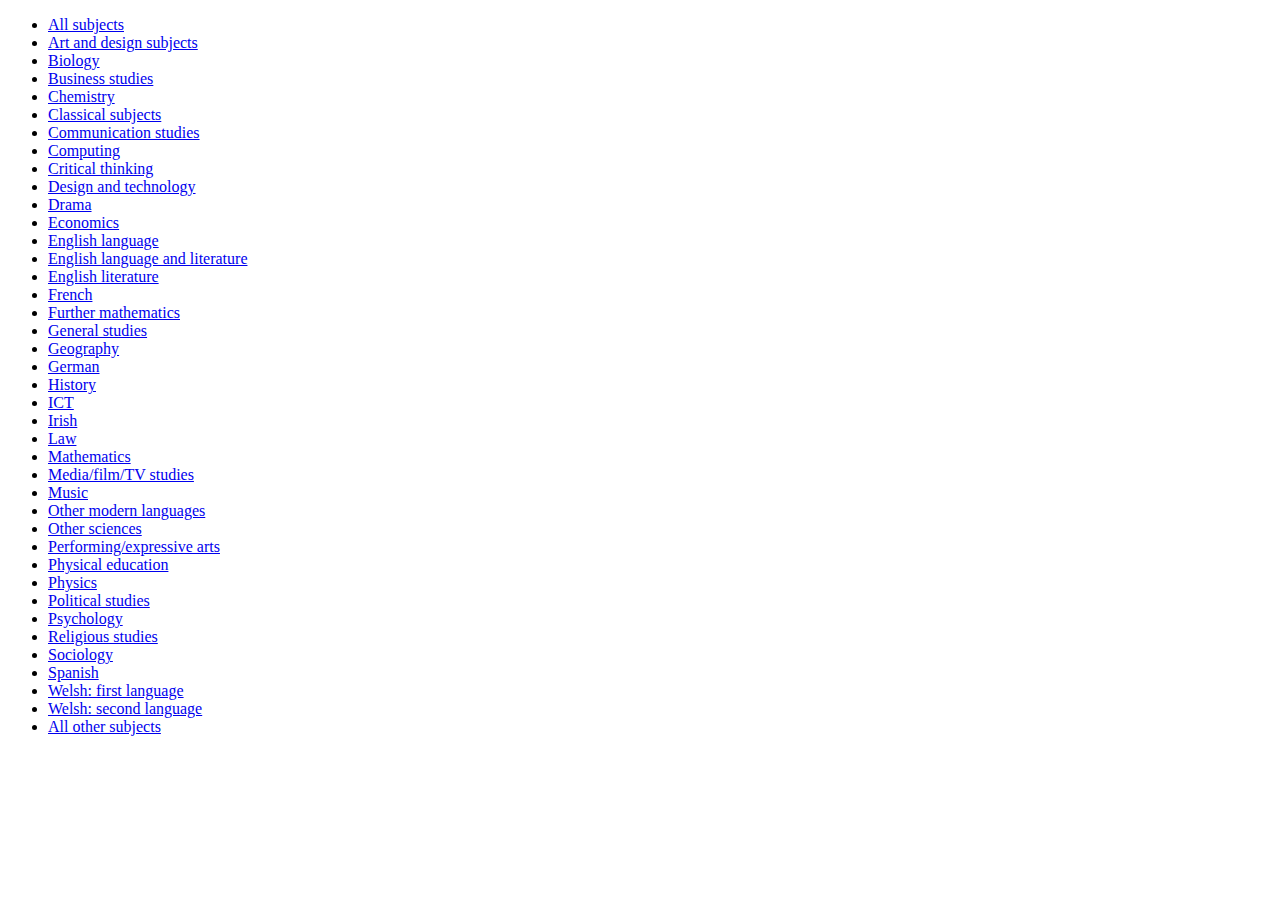
==== as-level.html @ 0ac13378 "Rework level pages, incl. adding all contextual information" ====
<!DOCTYPE html>
<html>
<head>
  <meta charset="utf-8"/>
  <link rel="stylesheet" type="text/css" href="styles.css">
  <script src="https://ajax.googleapis.com/ajax/libs/jquery/3.3.1/jquery.min.js"></script>
</head>
<body>
  <ul>
  	<div id='subjectListContainer'></div>
  </ul>
  <script>
    var levels=[
    	{
				'name':'A-Level',
        'subjectsJSON':'a-level-subjects.json',
        'entriesJSON':'a-level-entries.json',
        'gradesJSON':'a-level-grades.json',
        'textJSON':'a-level-text.json',
        'gradesAll':['A*','A','B','C','D','E','U'],
        'gradesSelected':['A*','A','C','E']
    	},
    	{
				'name':'AS-Level',
        'subjectsJSON':'as-level-subjects.json',
        'entriesJSON':'as-level-entries.json',
        'gradesJSON':'as-level-grades.json',
        'textJSON':'as-level-text.json',
				'gradesAll':['A','B','C','D','E','U'],
        'gradesSelected':['A','C','E']
    	},
    	{
				'name':'GCSE',
        'subjectsJSON':'gcse-subjects.json',
        'entriesJSON':'gcse-entries.json',
        'gradesJSON':'gcse-grades.json',
        'textJSON':'gcse-text.json',
				'gradesAll':['A/7','C/4','G/1','U'],
        'gradesSelected':['A/7','C/4','G/1']
    	}
    ]

    var name
		var level
    var i
    var j
    var l = levels.length

    $(function () {		// needs to be done in two stages like this, as otherwise inner for loop always runs off final i value under js asynchonicity
      level = window.location.href.split('/')[3].split('.')[0]
			for (i = 0; i < l; i++) {
					if (level==levels[i].name.toLowerCase()){
						name=levels[i].name.toLowerCase()
						subjectsJSON=levels[i].subjectsJSON
						$.getJSON(name + '/' + subjectsJSON, jsonCallback(i));
					}
      }
    });

    function jsonCallback(item) {
      return function(data) {
				function order(a,b) {
				  if (a.sort_order < b.sort_order){
						return -2;
					}
				  else if (a.sort_order > b.sort_order){
						return 2;
					}
				  else {
						if (a.subject_name_clean.toLowerCase() < b.subject_name_clean.toLowerCase()){
							return -1;
						}
					  else if (a.subject_name_clean.toLowerCase() > b.subject_name_clean.toLowerCase()){
							return 1;
						}
						else {
							return 0;
						}
				  }
				}

				data.sort(order);

				let len=data.length
        for (j = 0; j < len; j++) {
          var line=data.shift()
          document.getElementById('subjectListContainer').innerHTML=document.getElementById('subjectListContainer').innerHTML + '<li><a href="' + name + '/' + line.subject_name_clean.replace(/\W+/g, '-').toLowerCase() + '.html">' + line.subject_name_clean + '</a></li>'
        }
      };
    }

  </script>
</body>
<html>
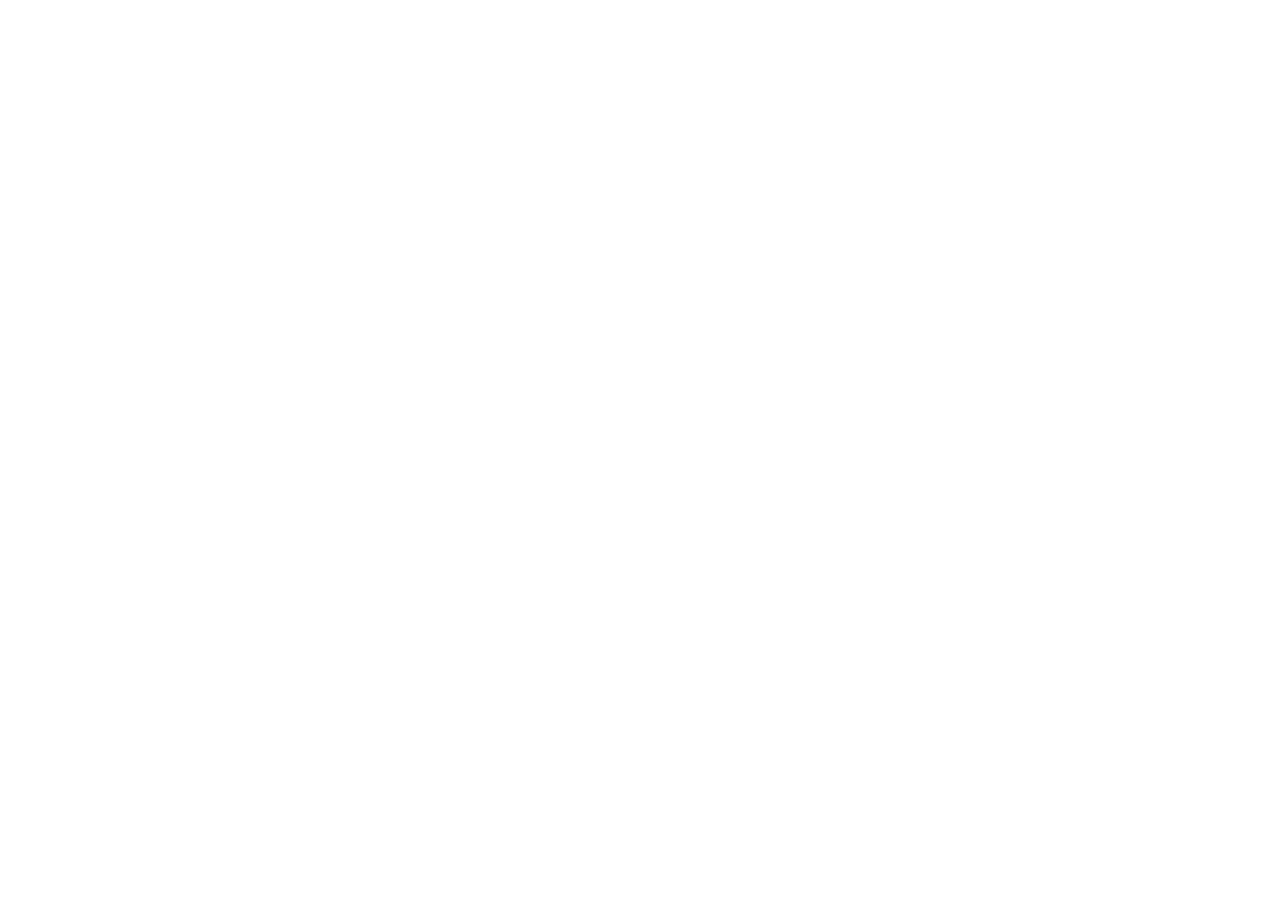
==== commit d3214e42: "Merge in most GS code; break out level pages js; minor fixes" ====
--- a/as-level.html
+++ b/as-level.html
@@ -2,93 +2,13 @@
 <html>
 <head>
   <meta charset="utf-8"/>
-  <link rel="stylesheet" type="text/css" href="styles.css">
+  <link rel="stylesheet" type="text/css" href="css/style.css">
   <script src="https://ajax.googleapis.com/ajax/libs/jquery/3.3.1/jquery.min.js"></script>
 </head>
 <body>
   <ul>
   	<div id='subjectListContainer'></div>
   </ul>
-  <script>
-    var levels=[
-    	{
-				'name':'A-Level',
-        'subjectsJSON':'a-level-subjects.json',
-        'entriesJSON':'a-level-entries.json',
-        'gradesJSON':'a-level-grades.json',
-        'textJSON':'a-level-text.json',
-        'gradesAll':['A*','A','B','C','D','E','U'],
-        'gradesSelected':['A*','A','C','E']
-    	},
-    	{
-				'name':'AS-Level',
-        'subjectsJSON':'as-level-subjects.json',
-        'entriesJSON':'as-level-entries.json',
-        'gradesJSON':'as-level-grades.json',
-        'textJSON':'as-level-text.json',
-				'gradesAll':['A','B','C','D','E','U'],
-        'gradesSelected':['A','C','E']
-    	},
-    	{
-				'name':'GCSE',
-        'subjectsJSON':'gcse-subjects.json',
-        'entriesJSON':'gcse-entries.json',
-        'gradesJSON':'gcse-grades.json',
-        'textJSON':'gcse-text.json',
-				'gradesAll':['A/7','C/4','G/1','U'],
-        'gradesSelected':['A/7','C/4','G/1']
-    	}
-    ]
-
-    var name
-		var level
-    var i
-    var j
-    var l = levels.length
-
-    $(function () {		// needs to be done in two stages like this, as otherwise inner for loop always runs off final i value under js asynchonicity
-      level = window.location.href.split('/')[3].split('.')[0]
-			for (i = 0; i < l; i++) {
-					if (level==levels[i].name.toLowerCase()){
-						name=levels[i].name.toLowerCase()
-						subjectsJSON=levels[i].subjectsJSON
-						$.getJSON(name + '/' + subjectsJSON, jsonCallback(i));
-					}
-      }
-    });
-
-    function jsonCallback(item) {
-      return function(data) {
-				function order(a,b) {
-				  if (a.sort_order < b.sort_order){
-						return -2;
-					}
-				  else if (a.sort_order > b.sort_order){
-						return 2;
-					}
-				  else {
-						if (a.subject_name_clean.toLowerCase() < b.subject_name_clean.toLowerCase()){
-							return -1;
-						}
-					  else if (a.subject_name_clean.toLowerCase() > b.subject_name_clean.toLowerCase()){
-							return 1;
-						}
-						else {
-							return 0;
-						}
-				  }
-				}
-
-				data.sort(order);
-
-				let len=data.length
-        for (j = 0; j < len; j++) {
-          var line=data.shift()
-          document.getElementById('subjectListContainer').innerHTML=document.getElementById('subjectListContainer').innerHTML + '<li><a href="' + name + '/' + line.subject_name_clean.replace(/\W+/g, '-').toLowerCase() + '.html">' + line.subject_name_clean + '</a></li>'
-        }
-      };
-    }
-
-  </script>
+	<script src='../../js/results-level-0.1.0.js'></script>
 </body>
 <html>
--- a/css/style.css
+++ b/css/style.css
@@ -0,0 +1,60 @@
+.icon-block {
+  padding: 0 15px;
+}
+.icon-block .material-icons {
+	font-size: inherit;
+}
+
+.fft-pink {
+	background-color: #e6007e !important;
+}
+
+.fft-blue {
+	background-color: #2daae1 !important;
+}
+
+.fft-green {
+	background-color: #96c11f !important;
+}
+
+.fft-pink-text {
+	color: #e6007e !important;
+}
+
+.fft-blue-text {
+	color: #2daae1 !important;
+}
+
+.fft-green-text {
+	color: #96c11f !important;
+}
+
+nav {
+	-webkit-box-shadow: none;
+	box-shadow: none;
+}
+
+nav .brand-logo,
+nav ul a {
+	color: #535353;
+}
+
+nav .brand-logo {
+	font-size: inherit;
+}
+
+.dropdown-content li > a,
+.dropdown-content li > span {
+	color: #e6007e;
+}
+
+.select-wrapper input.select-dropdown:focus {
+	border-bottom: #e6007e 1px solid;
+}
+
+/* .chartContainer {
+	min-width: 310px;
+	max-width: 800px;
+	height: 400px;
+	margin: 0 auto
+} */
